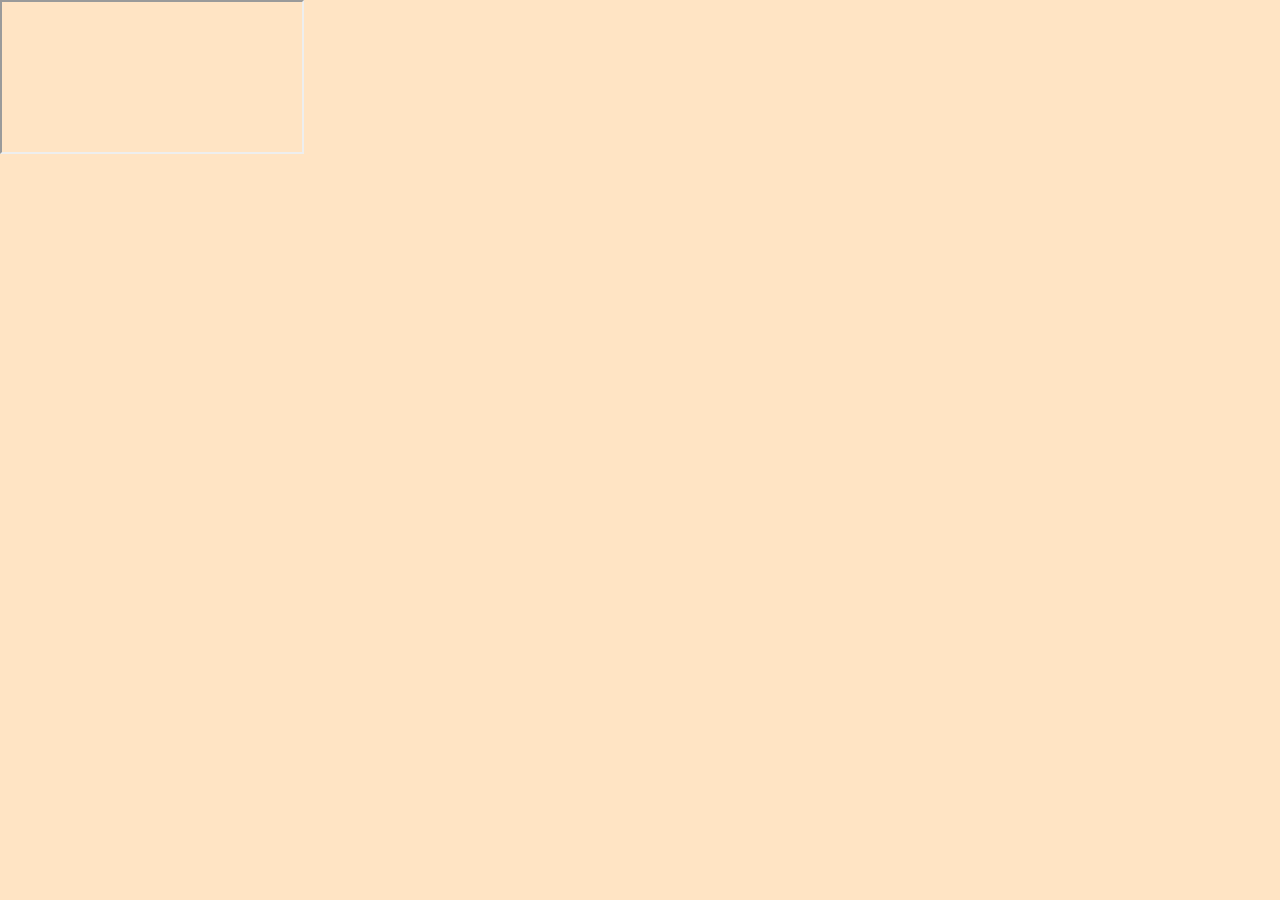
==== hakkimda.html @ 6c29772d "iletisimi yaptım" ====
<!DOCTYPE html>
<html lang="en">
<head>
    <meta charset="UTF-8">
    <meta http-equiv="X-UA-Compatible" content="IE=edge">
    <meta name="viewport" content="width=device-width, initial-scale=1.0">
    <title>Document</title>
    <link rel="stylesheet" href="style.css">

</head>
<body style="background-color: bisque ;">


    <iframe src="" ></iframe>
    



</body>
</html>
---- style.css ----
*{margin: 0px;
padding: 0px;}
.navber ul li{
            list-style-type:none;
            display: inline-block;
            padding:  25px;

}    
.banner{
    background-color: black;


}

.navber ul li a{
    text-decoration: none;
    color: beige;
    padding: 5px;
    transition: color 1s, background-color 1s;
}
.navber ul li a:hover{
    background-color: cyan;
    color: black;
}
.navber{
    text-align: center;
}
.anafoto{
opacity: 0.7;
width: 100%;
height: 100%;

}
h1{
    position: absolute;
    top: 45%;
    left: 39%;
    font-style: bold;
    font-size: 50px;
}
h3{
    position: absolute;
    top: 51%;
    font-style: bold;
    left: 43%;
    font-size: 30px;
}
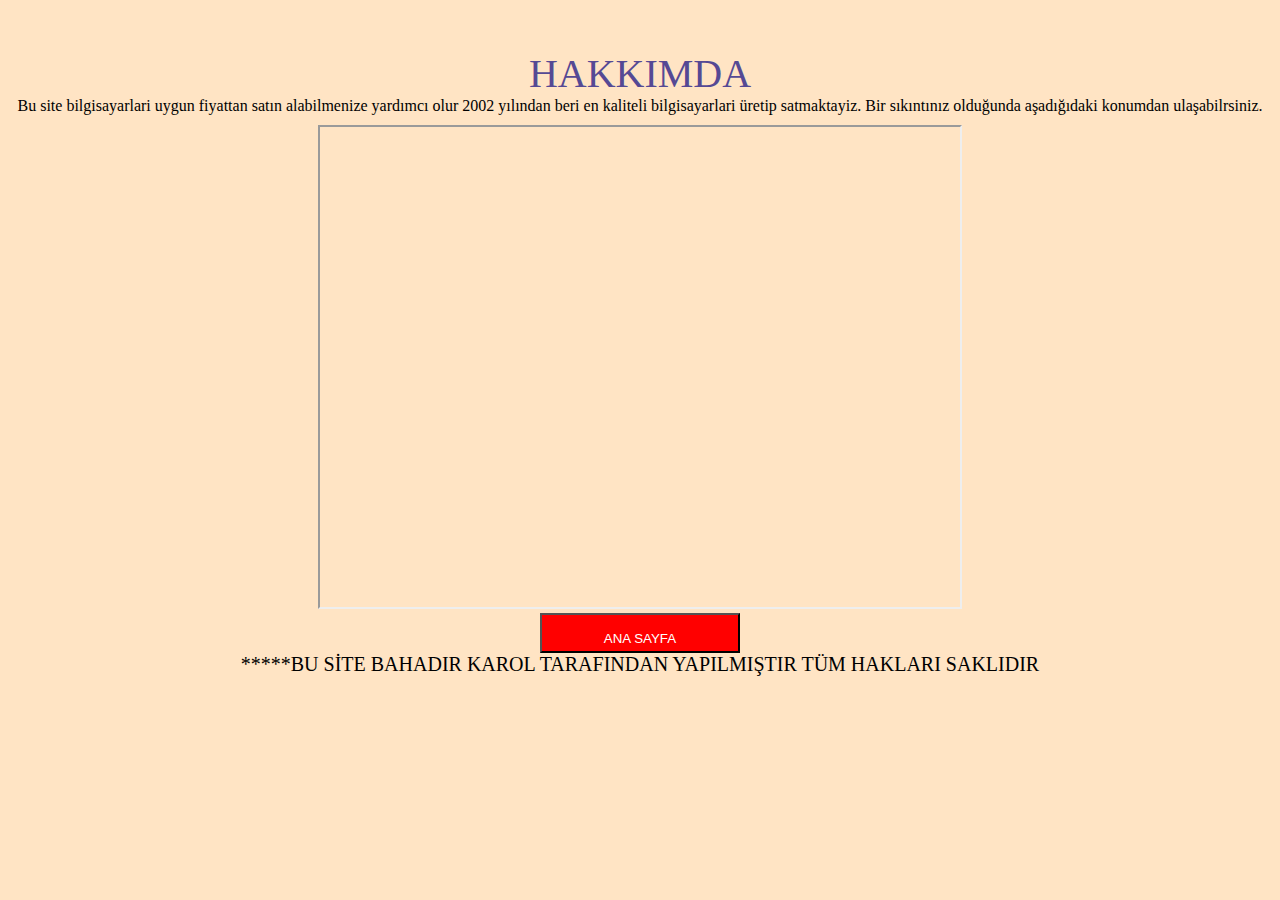
==== commit b4ccbb06: "hakkimda kismini yaptim" ====
--- a/hakkimda.html
+++ b/hakkimda.html
@@ -10,8 +10,25 @@
 </head>
 <body style="background-color: bisque ;">
 
+    <div class="baslik">HAKKIMDA</div>
+    <p style="text-align: center;"> Bu site bilgisayarlari uygun fiyattan satın alabilmenize yardımcı olur
+2002 yılından beri en kaliteli bilgisayarlari üretip satmaktayiz.
+Bir sıkıntınız olduğunda aşadığıdaki konumdan ulaşabilrsiniz.
 
-    <iframe src="" ></iframe>
+    </p>   
+
+    <div class="maps">
+        <iframe src="https://www.google.com/maps/d/u/0/embed?mid=1U429C1P_ilTiIprre9w0G5JSUGjTFsQ&ehbc=2E312F" width="640" height="480"></iframe>
+        
+    </div> 
+    <div class="son">
+        <a href="index.html">
+            <button  type="button" class="btn-4">ANA SAYFA</button>
+            </a>
+        
+            <p style="font-size: 20px;">*****BU SİTE BAHADIR KAROL TARAFINDAN YAPILMIŞTIR TÜM HAKLARI SAKLIDIR</p>
+         
+    </div>
     
 
 
--- a/style.css
+++ b/style.css
@@ -1,6 +1,6 @@
 *{margin: 0px;
 padding: 0px;}
-.navber ul li{
+.navbar ul li{
             list-style-type:none;
             display: inline-block;
             padding:  25px;
@@ -12,17 +12,17 @@
 
 }
 
-.navber ul li a{
+.navbar ul li a{
     text-decoration: none;
     color: beige;
     padding: 5px;
     transition: color 1s, background-color 1s;
 }
-.navber ul li a:hover{
+.navbar ul li a:hover{
     background-color: cyan;
     color: black;
 }
-.navber{
+.navbar{
     text-align: center;
 }
 .anafoto{
@@ -31,17 +31,98 @@
 height: 100%;
 
 }
-h1{
+.content{
+    width: 100%;
     position: absolute;
-    top: 45%;
-    left: 39%;
+    top: 40%;
+    color: rgb(249, 244, 244);
+    text-align: center;
+}
+
+.content h1{
     font-style: bold;
-    font-size: 50px;
+    font-size: 60px;
+    
 }
-h3{
-    position: absolute;
-    top: 51%;
-    font-style: bold;
-    left: 43%;
-    font-size: 30px;
+.content p{
+margin: 20px auto;
+}
+.btn{
+width: 200px;
+
+height: 50px;
+padding: 50px, 0;
+margin: 20px;
+background-color: rgb(255, 0, 0);
+color: rgb(255, 255, 255);
+}
+.btn:hover{
+    color:black;
+}
+.form-basligi{
+    text-align: center;
+    font-size: 40px;
+    color: #554994;
+
+}
+.iletisim-formu{
+width: 520px;
+margin: auto;
+}
+.iletisim-formu label,
+.iletisim-formu input,
+.iletisim-formu select{
+display: block;
+width: 100%;
+margin-top: 35px;
+
+}
+.btn-2{
+width: 200px;
+height: 50px;
+padding: 50px, 0;
+margin: 20px;
+background-color: rgb(255, 0, 0);
+color: rgb(255, 255, 255);
+}
+
+.btn-2:hover{
+    color:black;
+}
+.btn-3{
+
+    width: 200px;
+    height: 50px;
+    padding: 50px, 0;
+    margin: 20px;
+    background-color: rgb(255, 0, 0);
+    color: rgb(255, 255, 255);
+
+}
+.btn-3:hover{
+    color:black;
+}
+.baslik{
+    padding-top: 50px;
+    text-align: center;
+    font-size: 40px;
+    color: #554994;
+}
+.maps{
+   padding-top: 10px; 
+   text-align: center;
+}
+.btn-4{
+    width: 200px;
+    height: 40px;
+    padding-top: 10px;
+    background-color: rgb(255, 0, 0);
+    color: rgb(255, 255, 255);
+}
+.btn-4:hover{
+    color:black;
+}
+.son
+{
+    text-align: center;
 }